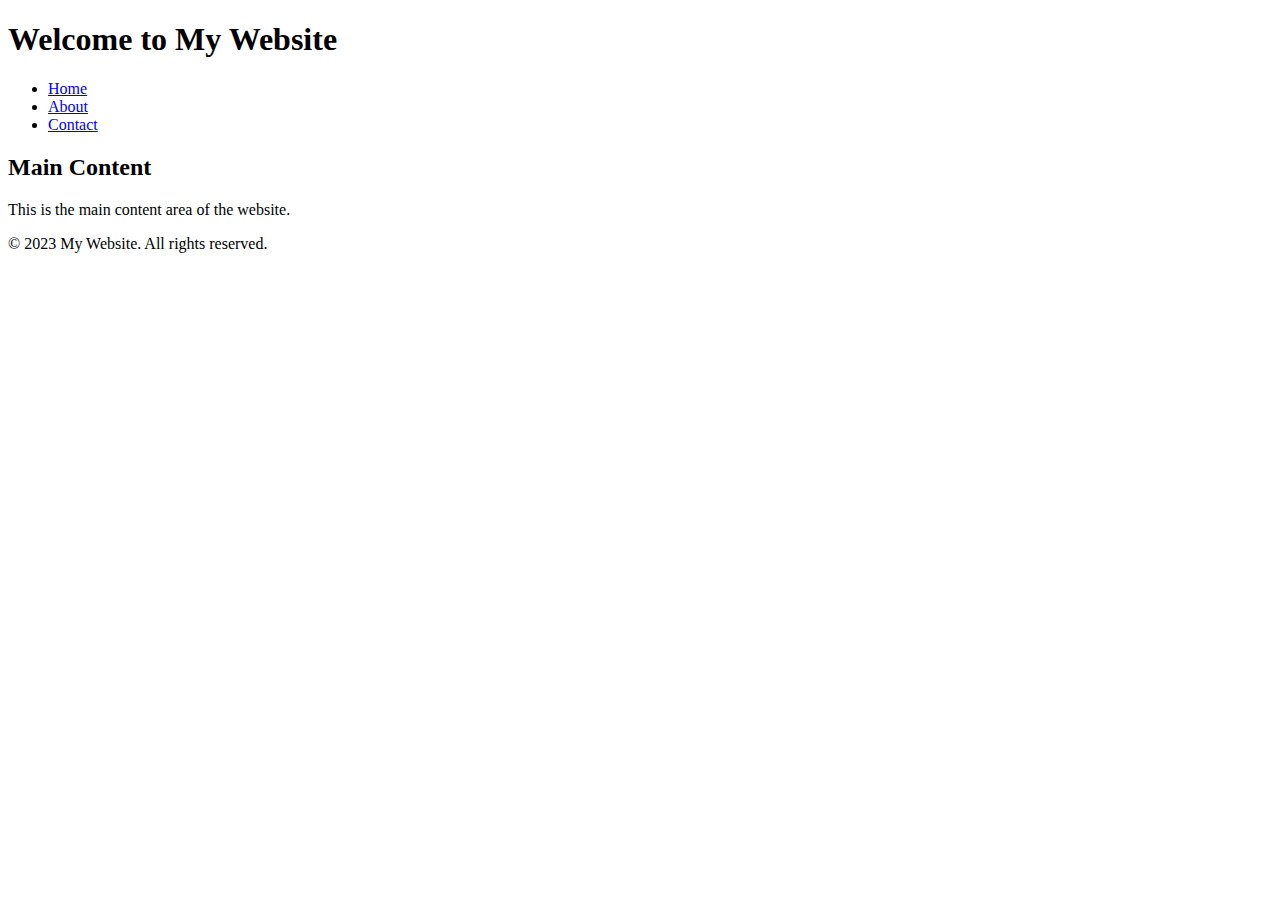
==== index.html @ 81405130 "Create index.html" ====
<!DOCTYPE html>
<html lang="en">
<head>
    <meta charset="UTF-8">
    <meta name="viewport" content="width=device-width, initial-scale=1.0">
    <link rel="stylesheet" href="style1022.css">
    <title>Multi-File Website</title>
</head>
<body>
    <div id="container">
        <header>
            <h1>Welcome to My Website</h1>
        </header>

        <nav id="nav-bar">
            <ul>
                <li><a href="#home">Home</a></li>
                <li><a href="about.html">About</a></li>
                <li><a href="#contact">Contact</a></li>
            </ul>
        </nav>

        <section id="content">
            <h2>Main Content</h2>
            <p>This is the main content area of the website.</p>
        </section>

        <footer id="footer">
            <p>&copy; 2023 My Website. All rights reserved.</p>
        </footer>
    </div>
</body>
</html>
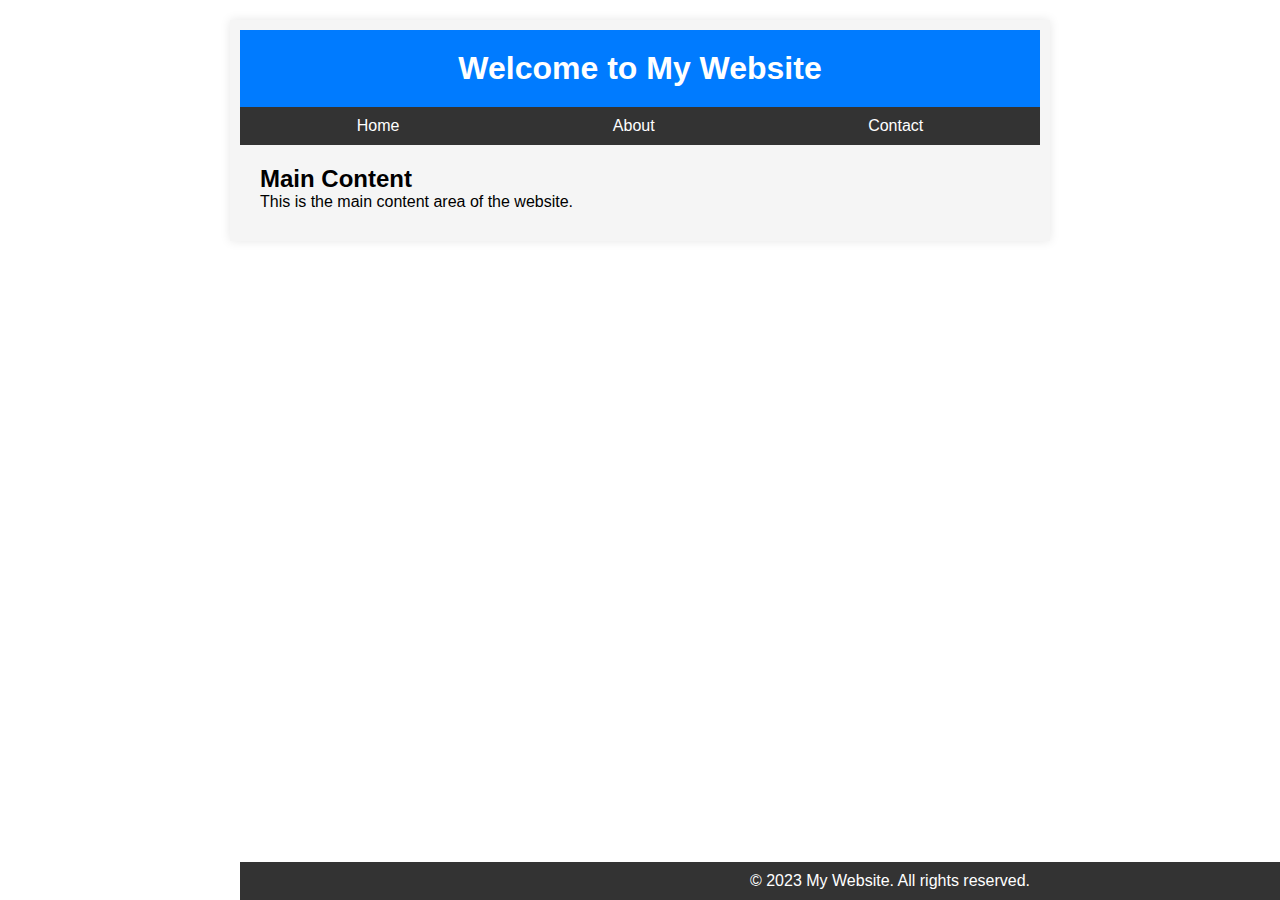
==== commit 82e84a3d: "Update index.html" ====
--- a/index.html
+++ b/index.html
@@ -3,7 +3,7 @@
 <head>
     <meta charset="UTF-8">
     <meta name="viewport" content="width=device-width, initial-scale=1.0">
-    <link rel="stylesheet" href="style1022.css">
+    <link rel="stylesheet" href="style.css">
     <title>Multi-File Website</title>
 </head>
 <body>
--- a/style.css
+++ b/style.css
@@ -0,0 +1,62 @@
+/* Reset some default styles */
+body, h1, h2, p, ul, li {
+    margin: 0;
+    padding: 0;
+}
+
+body {
+    font-family: Arial, sans-serif;
+}
+
+/* Global styles */
+#container {
+    max-width: 800px;
+    margin: 20px auto;
+    background-color: #f5f5f5;
+    padding: 10px;
+    box-shadow: 0 0 10px rgba(0, 0, 0, 0.1);
+}
+
+/* Header styles */
+header {
+    background-color: #007bff;
+    color: #fff;
+    text-align: center;
+    padding: 20px;
+}
+
+/* Navigation styles */
+#nav-bar {
+    background-color: #333;
+    color: #fff;
+    padding: 10px;
+}
+
+#nav-bar ul {
+    list-style: none;
+    padding: 0;
+    margin: 0;
+    display: flex;
+    justify-content: space-around;
+}
+
+#nav-bar a {
+    text-decoration: none;
+    color: #fff;
+}
+
+/* Content styles */
+#content {
+    padding: 20px;
+}
+
+/* Footer styles */
+#footer {
+    background-color: #333;
+    color: #fff;
+    text-align: center;
+    padding: 10px;
+    position: fixed;
+    bottom: 0;
+    width: 100%;
+}
